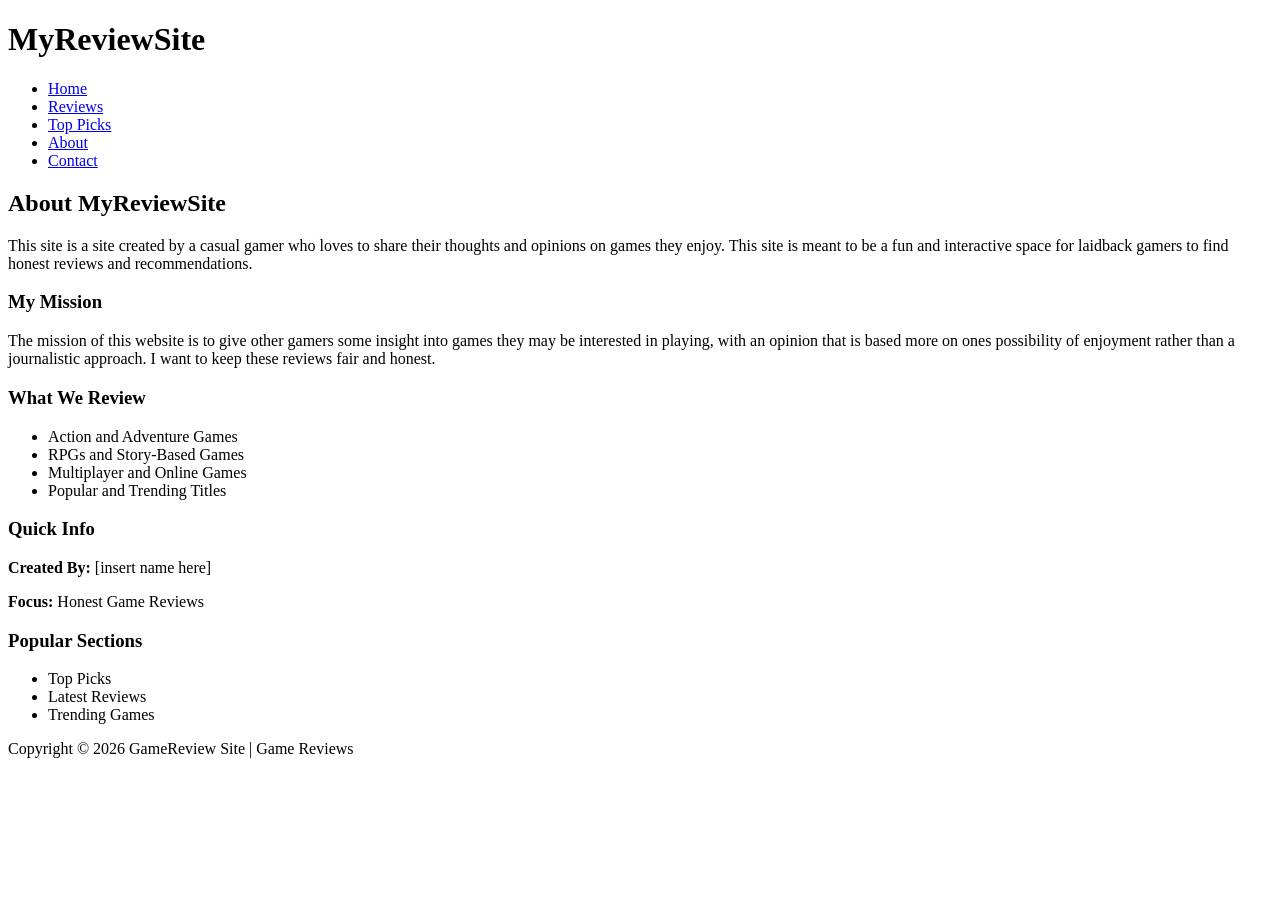
==== about.html @ 18f90eea "Add files via upload" ====
<!DOCTYPE html>
<html lang="en">
<head>
    <meta charset="UTF-8">
    <title>About - My Site </title>
    <link rel="stylesheet" href="project.css">
</head>

<body>

    <header class="site-header">
        <h1>MyReviewSite</h1>
        <nav class="main-nav">
            <ul>
                <li><a href="#">Home</a></li>
                <li><a href="#">Reviews</a></li>
                <li><a href="#">Top Picks</a></li>
                <li><a href="#">About</a></li>
                <li><a href="#">Contact</a></li>
            </ul>
        </nav>
    </header>


    <div class="container">

        
        <main class="main-content">

            <h2>About MyReviewSite</h2>

            <section class="game-card">
                <div class="game-info">
                    <p>
                        This site is a site created by a casual gamer who 
                        loves to share their thoughts and opinions on games they enjoy. This site is meant to be a fun and interactive space
                        for laidback gamers to find honest reviews and recommendations. 
                    </p>
                </div>
            </section>

            <section class="game-card">
                <div class="game-info">
                    <h3>My Mission</h3>
                    <p>
                        The mission of this website is to give other gamers some insight into games they may be interested in playing, with an opinion that is 
                        based more on ones possibility of enjoyment rather than a journalistic approach. I want to keep these reviews fair and honest. 
                    </p>
                </div>
            </section>

            <section class="game-card">
                <div class="game-info">
                    <h3>What We Review</h3>
                    <ul>
                        <li>Action and Adventure Games</li>
                        <li>RPGs and Story-Based Games</li>
                        <li>Multiplayer and Online Games</li>
                        <li>Popular and Trending Titles</li>
                    </ul>
                </div>
            </section>

        </main>

        
        <aside class="sidebar">
            <h3>Quick Info</h3>
            <p><strong>Created By:</strong> [insert name here]</p>
            <p><strong>Focus:</strong> Honest Game Reviews</p>

            <h3>Popular Sections</h3>
            <ul>
                <li>Top Picks</li>
                <li>Latest Reviews</li>
                <li>Trending Games</li>
            </ul>
        </aside>

    </div>

    <footer class="site-footer">
        <p>Copyright &copy; 2026 GameReview Site | Game Reviews</p>
    </footer>

</body>
</html>
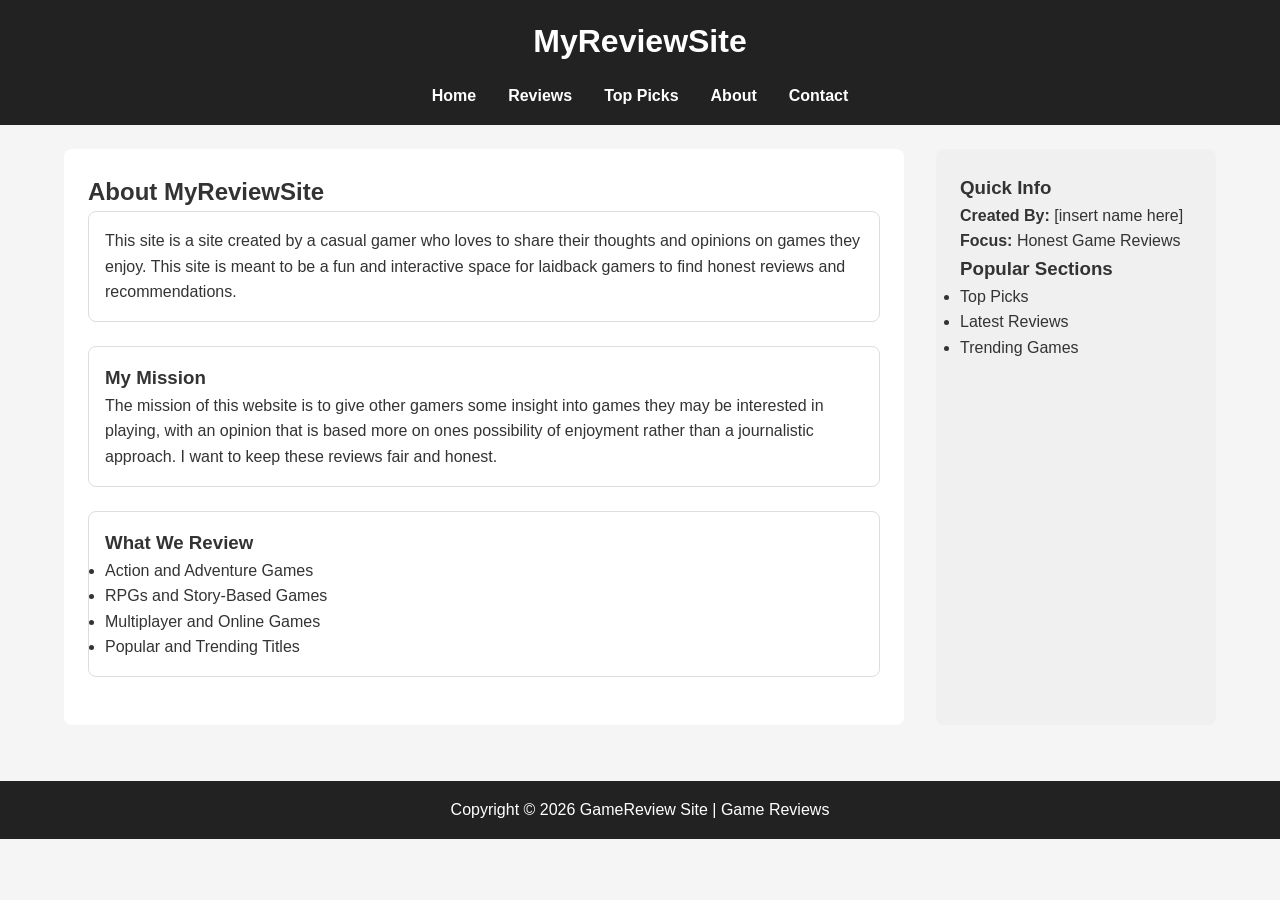
==== commit f781b10f: "Add files via upload" ====
--- a/about.html
+++ b/about.html
@@ -12,11 +12,11 @@
         <h1>MyReviewSite</h1>
         <nav class="main-nav">
             <ul>
-                <li><a href="#">Home</a></li>
-                <li><a href="#">Reviews</a></li>
-                <li><a href="#">Top Picks</a></li>
-                <li><a href="#">About</a></li>
-                <li><a href="#">Contact</a></li>
+                <li><a href="index.html">Home</a></li>
+                <li><a href="reviews.html">Reviews</a></li>
+                <li><a href="favorites.html">Top Picks</a></li>
+                <li><a href="about.html">About</a></li>
+                <li><a href="contact.html">Contact</a></li>
             </ul>
         </nav>
     </header>
--- a/project.css
+++ b/project.css
@@ -0,0 +1,185 @@
+
+* {
+    margin: 0;
+    padding: 0;
+    box-sizing: border-box;
+}
+
+body {
+    font-family: Arial, Helvetica, sans-serif;
+    line-height: 1.6;
+    background-color: #f5f5f5;
+    color: #333;
+}
+
+.site-header {
+    background-color: #222;
+    color: white;
+    padding: 1rem;
+    text-align: center;
+}
+
+.main-nav ul {
+    list-style: none;
+    display: flex;
+    justify-content: center;
+    gap: 2rem;
+    margin-top: 1rem;
+}
+
+.main-nav a {
+    color: white;
+    text-decoration: none;
+    font-weight: bold;
+}
+
+.main-nav a:hover {
+    text-decoration: underline;
+}
+
+.container {
+    max-width: 1200px;
+    margin: 0 auto;
+    padding: 1.5rem;
+    display: grid;
+    grid-template-columns: 3fr 1fr;    /* main : sidebar */
+    gap: 2rem;
+}
+
+.main-content {
+    background: white;
+    padding: 1.5rem;
+    border-radius: 8px;
+}
+
+.game-card {
+    border: 1px solid #ddd;
+    border-radius: 8px;
+    margin-bottom: 1.5rem;
+    overflow: hidden;
+}
+
+.game-image img {
+    width: 100%;
+    height: auto;
+    display: block;
+}
+
+.game-info {
+    padding: 1rem;
+}
+
+.rank {
+    margin-top: 0.8rem;
+    font-size: 1.1rem;
+    color: #e74c3c;
+}
+
+.sidebar {
+    background: #f0f0f0;
+    padding: 1.5rem;
+    border-radius: 8px;
+}
+
+.site-footer {
+    background: #222;
+    color: white;
+    text-align: center;
+    padding: 1rem;
+    margin-top: 2rem;
+}
+
+
+
+.contact-form {
+    background: white;
+    padding: 2rem;
+    border-radius: 8px;
+    box-shadow: 0 2px 10px rgba(0,0,0,0.1);
+    margin-bottom: 2rem;
+}
+
+.form-group {
+    margin-bottom: 1.5rem;
+}
+
+.form-group label {
+    display: block;
+    margin-bottom: 0.5rem;
+    font-weight: bold;
+    color: #333;
+}
+
+.form-group input,
+.form-group textarea {
+    width: 100%;
+    padding: 12px;
+    border: 1px solid #ccc;
+    border-radius: 5px;
+    font-size: 1rem;
+}
+
+.form-group input:focus,
+.form-group textarea:focus {
+    outline: none;
+    border-color: #e74c3c;
+    box-shadow: 0 0 5px rgba(231, 76, 60, 0.3);
+}
+
+.submit-btn {
+    background-color: #e74c3c;
+    color: white;
+    padding: 14px 28px;
+    border: none;
+    border-radius: 5px;
+    font-size: 1.1rem;
+    cursor: pointer;
+    transition: background-color 0.3s;
+}
+
+.submit-btn:hover {
+    background-color: #c0392b;
+}
+
+.contact-info {
+    margin-top: 2rem;
+    padding: 1.5rem;
+    background: #f8f8f8;
+    border-radius: 8px;
+}
+
+@media (max-width: 768px) {
+    .container {
+        grid-template-columns: 1fr;
+    }
+}
+
+
+        .review-grid {
+            display: grid;
+            grid-template-columns: repeat(auto-fill, minmax(320px, 1fr));
+            gap: 1.5rem;
+        }
+        
+        .category-filter {
+            display: flex;
+            gap: 1rem;
+            flex-wrap: wrap;
+            margin-bottom: 2rem;
+        }
+        
+        .category-btn {
+            padding: 8px 16px;
+            background: #f0f0f0;
+            border: none;
+            border-radius: 20px;
+            cursor: pointer;
+            transition: all 0.3s;
+        }
+        
+        .category-btn.active,
+        .category-btn:hover {
+            background: #e74c3c;
+            color: white;
+        }
+    
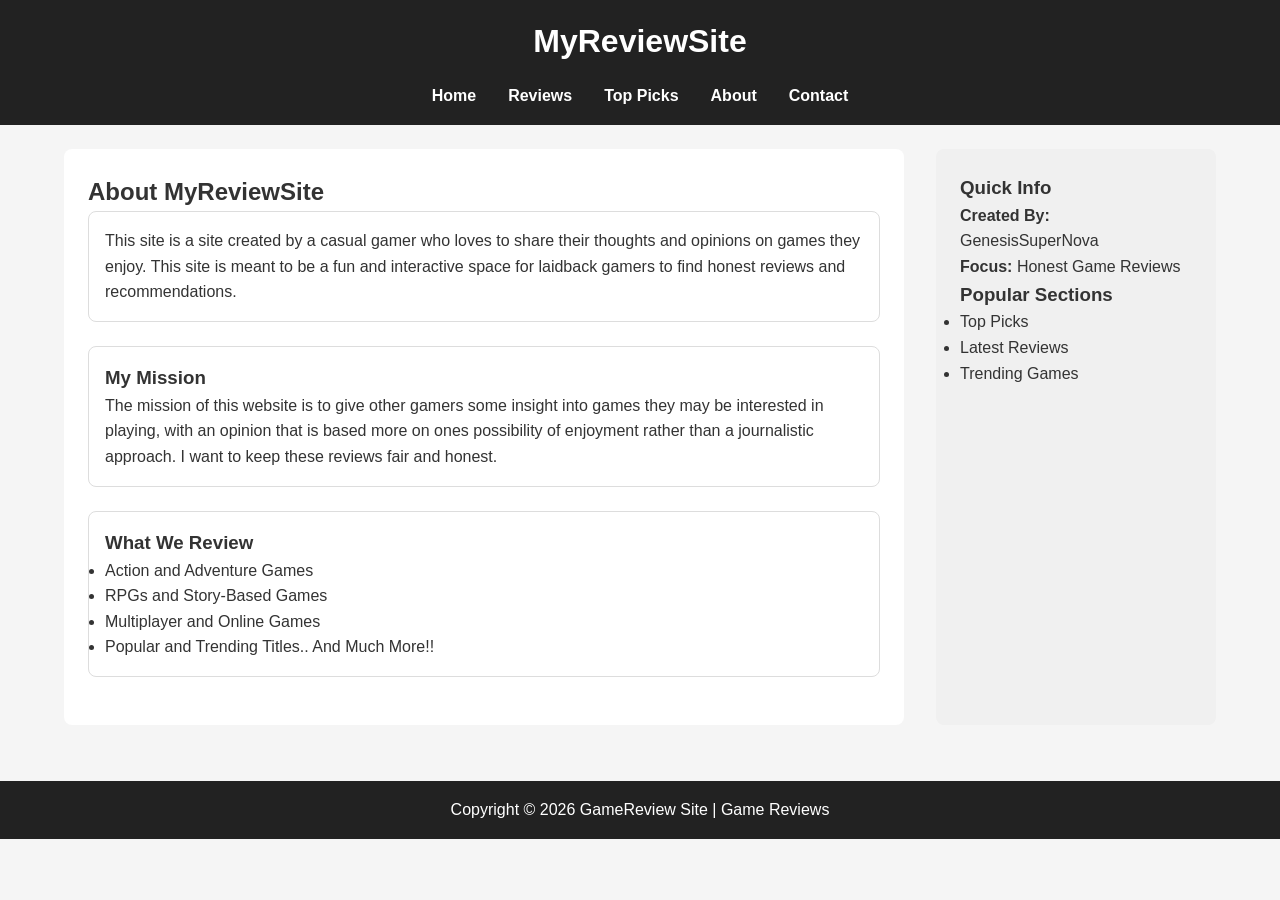
==== commit 24f8ffa6: "Add files via upload" ====
--- a/about.html
+++ b/about.html
@@ -56,7 +56,7 @@
                         <li>Action and Adventure Games</li>
                         <li>RPGs and Story-Based Games</li>
                         <li>Multiplayer and Online Games</li>
-                        <li>Popular and Trending Titles</li>
+                        <li>Popular and Trending Titles.. And Much More!!</li>
                     </ul>
                 </div>
             </section>
@@ -66,7 +66,7 @@
         
         <aside class="sidebar">
             <h3>Quick Info</h3>
-            <p><strong>Created By:</strong> [insert name here]</p>
+            <p><strong>Created By:</strong> GenesisSuperNova </p>
             <p><strong>Focus:</strong> Honest Game Reviews</p>
 
             <h3>Popular Sections</h3>
